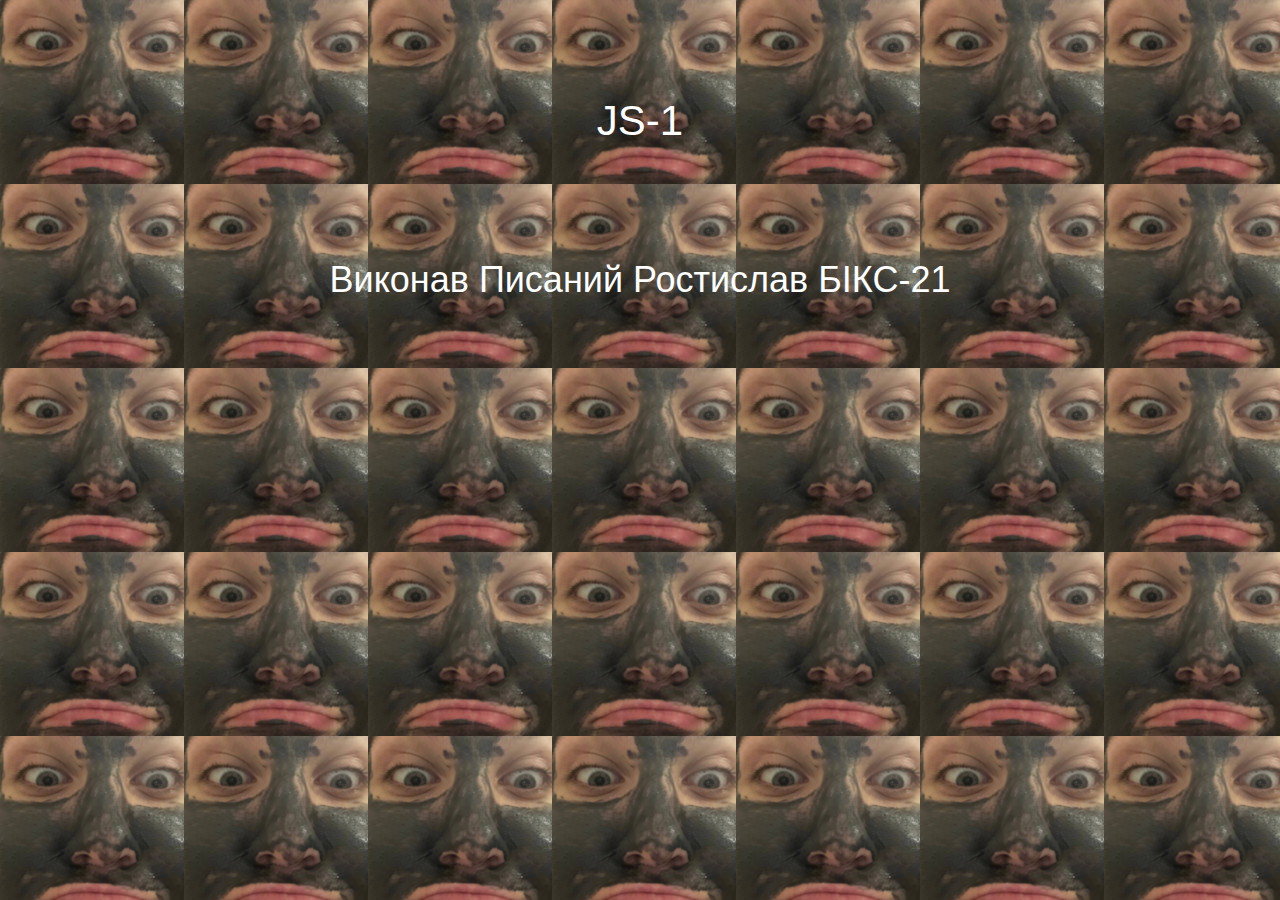
==== 1/index.html @ c319b2d2 "Add files via upload" ====
<!DOCTYPE html>
<html>
    <head>
        <meta charset="utf-8">
        <title>Homework1JS</title>
        <link href="reset.css" rel="stylesheet">
        <link href="style.css" rel="stylesheet">
    </head>
    <body>
        <script src="script.js"></script>
        <div class="gb">
            <span class="vt">JS-1</span>
            <br>
            <span class="nt">Виконав Писаний Ростислав БІКС-21</span>
        </div>
    </body>
</html>
---- 1/style.css ----
body{
    font-family: sans-serif;
    background-image: url(img/1.jpg);
	
}
.gb{
    width: 100%;
    height: 250px;
    position: relative;
    display: grid;
    text-align: center;
    top: 100px;
}
.vt{
    font-size: 42px;
    color: white;
}
.nt{
    font-size: 36px;
    color: white;
}
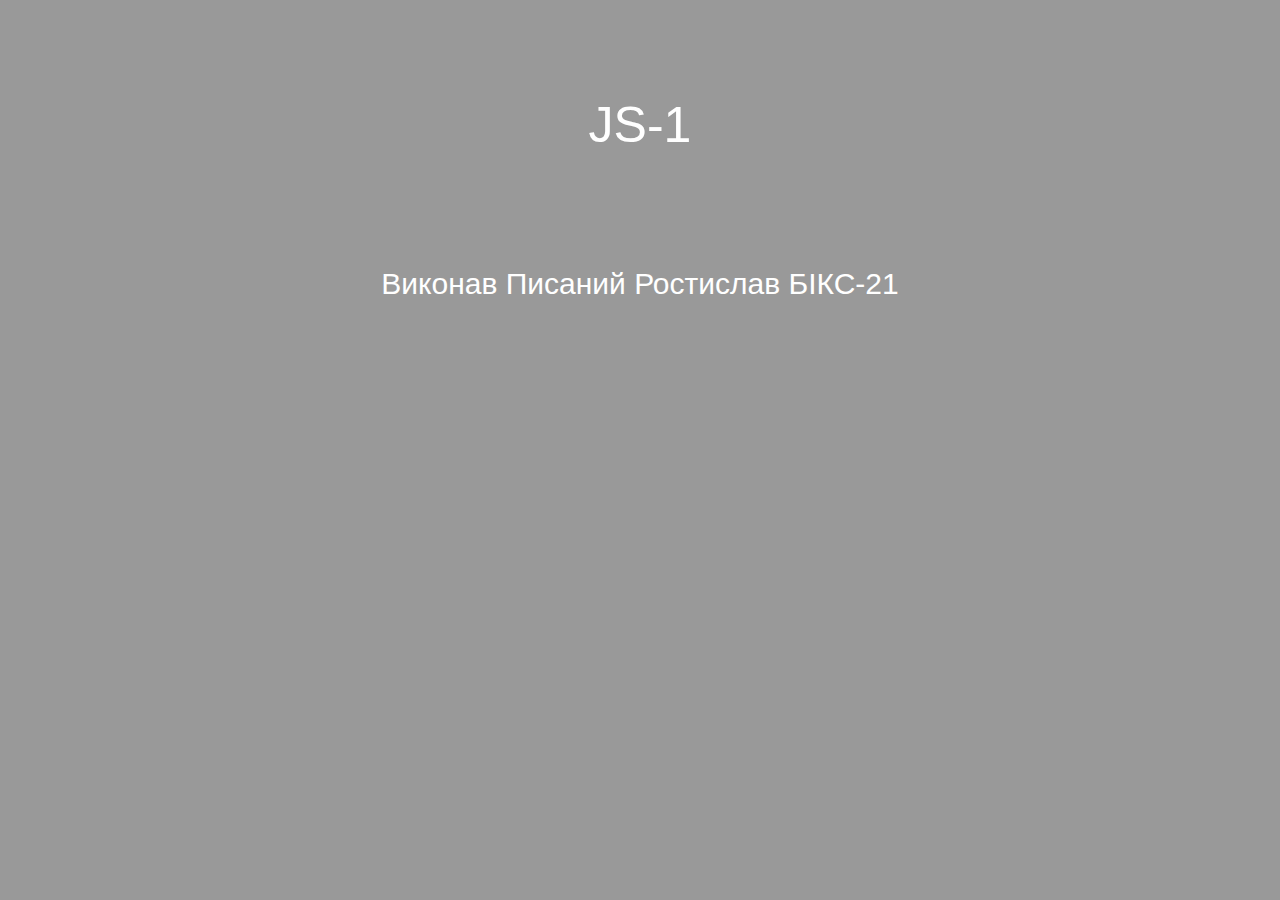
==== commit d137a812: "Add files via upload" ====
--- a/1/index.html
+++ b/1/index.html
@@ -2,16 +2,16 @@
 <html>
     <head>
         <meta charset="utf-8">
-        <title>Homework1JS</title>
+        <title>HW1JS</title>
         <link href="reset.css" rel="stylesheet">
         <link href="style.css" rel="stylesheet">
     </head>
     <body>
         <script src="script.js"></script>
-        <div class="gb">
-            <span class="vt">JS-1</span>
+        <div class="final">
+            <span class="numhw">JS-1</span>
             <br>
-            <span class="nt">Виконав Писаний Ростислав БІКС-21</span>
+            <span class="author">Виконав Писаний Ростислав БІКС-21</span>
         </div>
     </body>
 </html>--- a/1/style.css
+++ b/1/style.css
@@ -1,9 +1,9 @@
 body{
     font-family: sans-serif;
-    background-image: url(img/1.jpg);
+    background-color: #999999;
 	
 }
-.gb{
+.final{
     width: 100%;
     height: 250px;
     position: relative;
@@ -11,11 +11,11 @@
     text-align: center;
     top: 100px;
 }
-.vt{
-    font-size: 42px;
+.numhw{
+    font-size: 50px;
     color: white;
 }
-.nt{
-    font-size: 36px;
+.author{
+    font-size: 30px;
     color: white;
 }